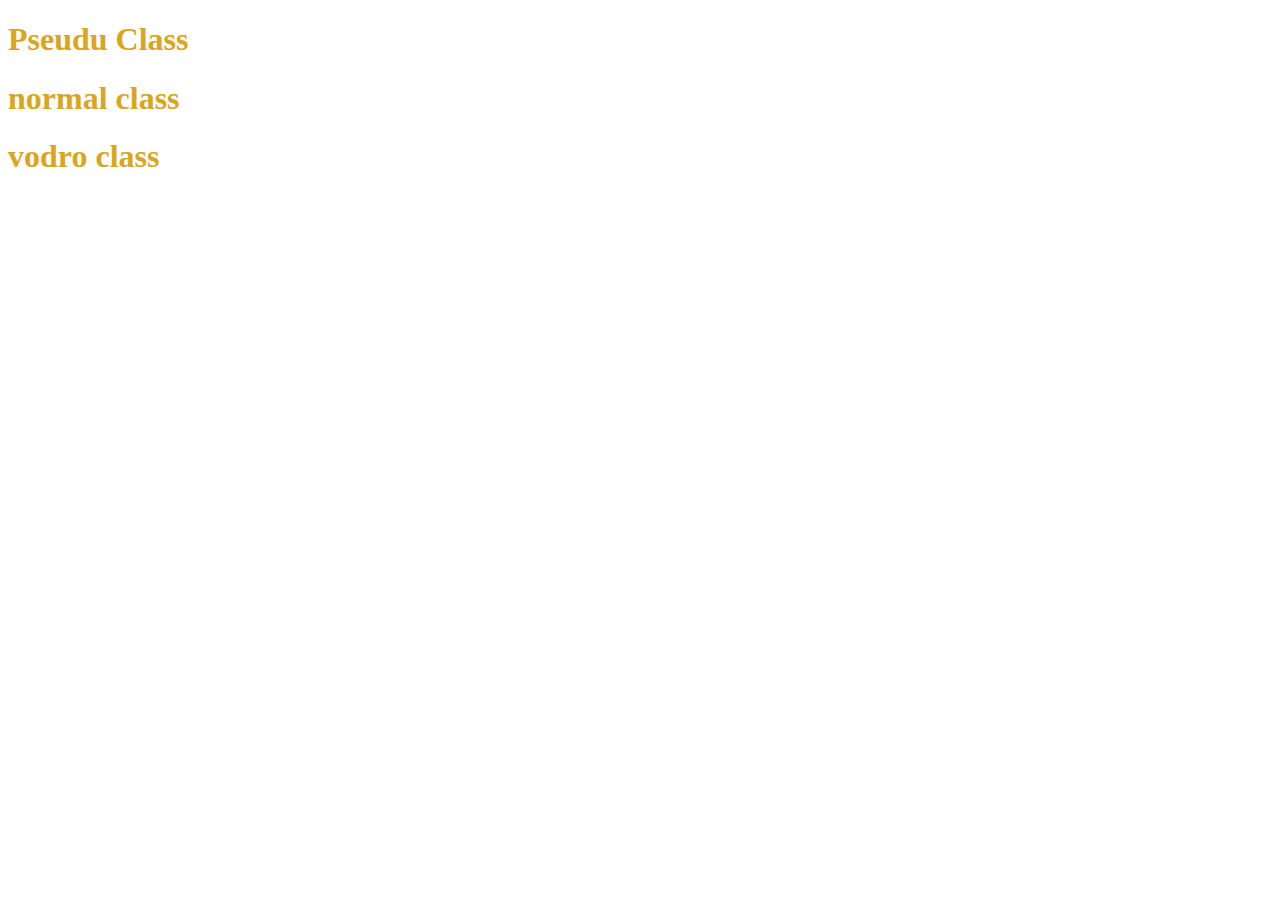
==== Pseudo-Class.html @ 2124ceab "change" ====
<!DOCTYPE html>
<html lang="en">
<head>
    <meta charset="UTF-8">
    <meta name="viewport" content="width=device-width, initial-scale=1.0">
    <title></title>
    <style>
        h1{
            color: goldenrod;
        }
    </style>
</head>
<body>
    <h1>Pseudu Class</h1>
    <h1>normal class</h1>
    <h1>vodro class</h1>
    
</body>
</html>
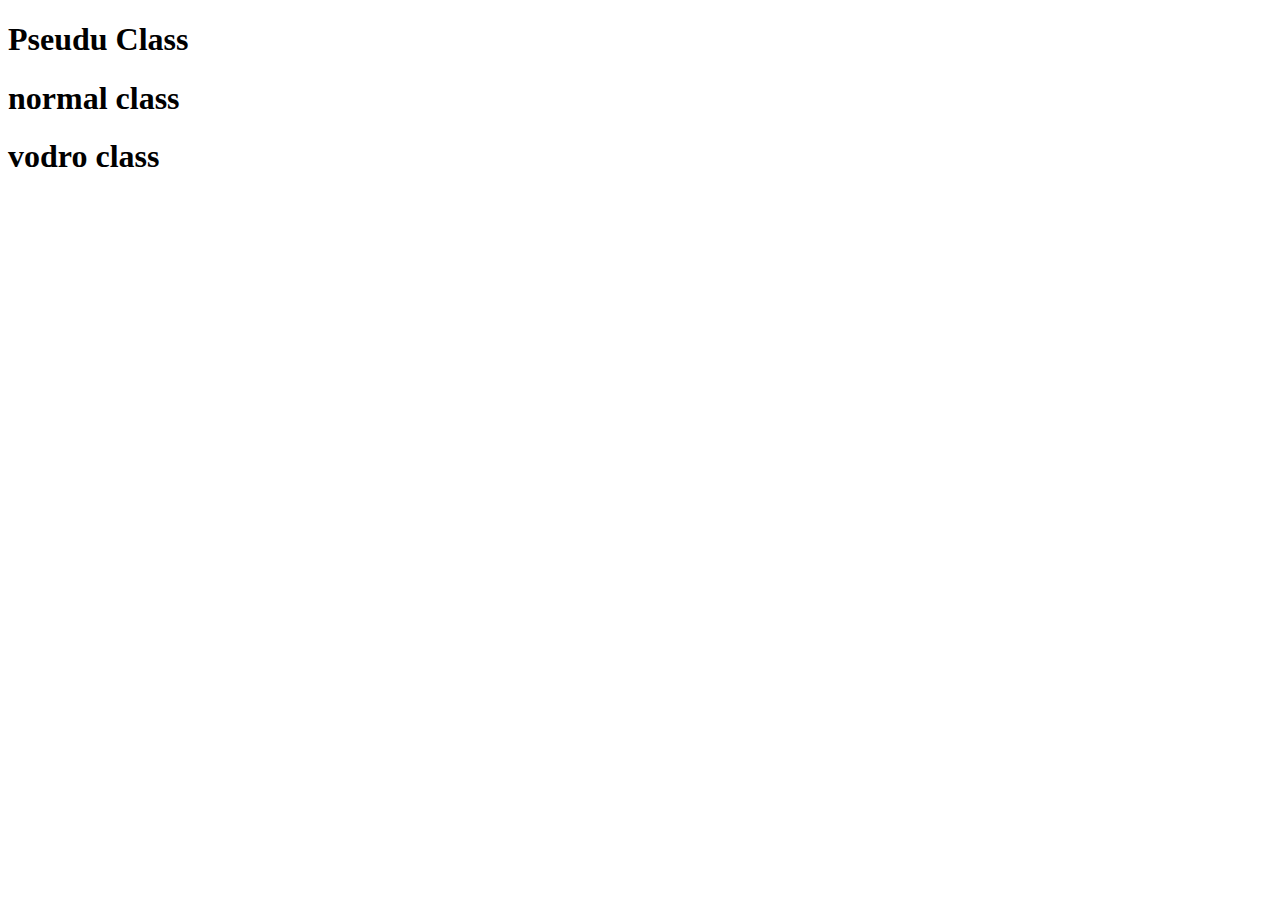
==== commit 63fc865b: "change" ====
--- a/Pseudo-Class.html
+++ b/Pseudo-Class.html
@@ -5,14 +5,17 @@
     <meta name="viewport" content="width=device-width, initial-scale=1.0">
     <title></title>
     <style>
-        h1{
-            color: goldenrod;
-        }
+    .special-effect::after{
+        content: f!;
+        font-size: 10px;
+        background-color: blue;
+
+    }
     </style>
 </head>
 <body>
     <h1>Pseudu Class</h1>
-    <h1>normal class</h1>
+    <h1 class="special-effect">normal class</h1>
     <h1>vodro class</h1>
     
 </body>
